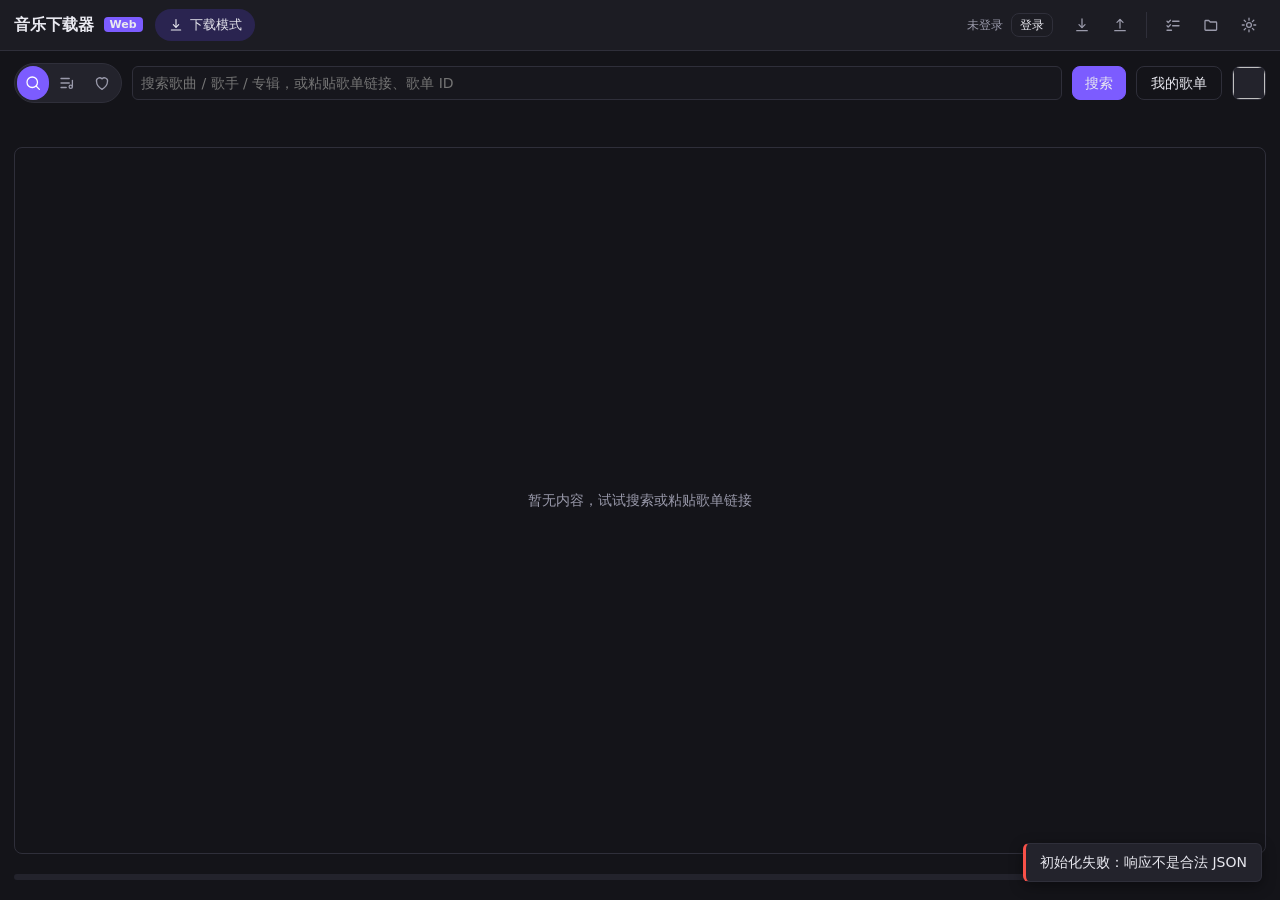
==== web/index.html @ 5b901186 "音乐下载器 Web 版 本地服务 + 浏览器前端：搜索 / 歌单 / 喜欢、播放器与歌词、多线程下载与任务管理、完成动作、配置与日志。" ====
<!DOCTYPE html>
<html lang="zh-CN">
<head>
<meta charset="utf-8">
<meta name="viewport" content="width=device-width, initial-scale=1">
<title>音乐下载器 · Web</title>
<link rel="stylesheet" href="app.css">
</head>
<body>
<div id="app">
  <header class="topbar">
    <div class="brand">音乐下载器 <span class="tag">Web</span></div>
    <button id="btn-mode" class="mode-btn" title="切换到播放器模式"></button>
    <div class="spacer"></div>
    <div class="account">
      <span id="account-text" class="muted small">未登录</span>
      <button id="btn-login" class="ghost tiny">登录</button>
      <button id="btn-logout" class="ghost tiny" hidden>退出</button>
    </div>
    <div class="icon-group">
      <button id="btn-download" class="icon-btn" data-menu="download" title="下载"><span class="icon-slot"></span></button>
      <button id="btn-export" class="icon-btn" data-menu="export" title="导出"><span class="icon-slot"></span></button>
      <span class="divider"></span>
      <button id="btn-tasks" class="icon-btn" title="下载任务"><span class="icon-slot"></span><i class="dot" hidden></i></button>
      <button id="btn-open-dir" class="icon-btn" title="打开下载目录"><span class="icon-slot"></span></button>
      <button id="btn-settings" class="icon-btn" title="设置"><span class="icon-slot"></span></button>
    </div>
  </header>

  <!-- 下载模式：查询栏 + 一体式列表 -->
  <section id="download-view" class="view">
    <div class="query-bar">
      <div class="scope-group" id="scope-group">
        <button class="scope-btn active" data-scope="search" title="按关键词搜索"><span class="icon-slot"></span></button>
        <button class="scope-btn" data-scope="link" title="按歌单 / 单曲链接 或 ID 加载"><span class="icon-slot"></span></button>
        <button class="scope-btn like-btn" id="btn-liked" title="我喜欢的音乐"><span class="icon-slot"></span></button>
      </div>
      <input id="query-input" type="text" placeholder="搜索歌曲 / 歌手 / 专辑，或粘贴歌单链接、歌单 ID">
      <button id="btn-query" class="primary">搜索</button>
      <button id="btn-my-playlists" class="ghost">我的歌单</button>
      <button id="btn-cover" class="cover-btn" title="当前播放 · 打开播放器窗口" hidden>
        <img id="btn-cover-img" alt="">
      </button>
    </div>
    <div class="list-bar" id="song-bar">
      <span id="list-status" class="muted small"></span>
      <span class="spacer"></span>
      <span id="list-pick" class="pick-hint muted small" hidden></span>
      <span class="sep muted" hidden>·</span>
      <span id="list-count" class="muted small"></span>
      <button id="btn-pick-all" class="ghost tiny" hidden>全选</button>
      <button id="btn-play-all" class="ghost tiny" hidden>全部播放</button>
    </div>
    <div class="table-wrap" id="song-area">
      <div id="song-list" class="song-list empty">暂无内容，试试搜索或粘贴歌单链接</div>
    </div>
  </section>

  <!-- 播放器模式：封面信息左半屏 + 歌词右半屏 -->
  <section id="play-view" class="view" hidden>
    <div class="player">
      <div class="player-left">
        <img id="pl-cover" class="pl-cover" alt="">
        <h2 id="pl-name">未在播放</h2>
        <p class="muted" id="pl-artist">双击列表中的歌曲即可播放</p>
        <div class="pl-progress">
          <span id="pl-cur" class="mono">00:00</span>
          <input id="pl-seek" type="range" min="0" max="1000" value="0" step="1">
          <span id="pl-dur" class="mono">00:00</span>
        </div>
        <div class="pl-ctl">
          <button id="pl-prev" class="icon-btn" title="上一首"></button>
          <button id="pl-toggle" class="icon-btn play" title="播放 / 暂停"></button>
          <button id="pl-next" class="icon-btn" title="下一首"></button>
          <button id="pl-mode" class="ghost tiny" title="播放模式">顺序播放</button>
          <span class="spacer"></span>
          <button id="pl-list" class="icon-btn" title="播放列表"></button>
        </div>
        <div class="pl-vol">
          <button id="pl-mute" class="icon-btn small" title="静音 / 恢复"></button>
          <input id="pl-volume" type="range" min="0" max="100" value="100" step="1">
        </div>
        <div id="pl-hint" class="muted small"></div>
      </div>
      <div class="player-right">
        <div id="pl-lyric" class="lyric-box is-empty">（暂无歌词）</div>
      </div>
    </div>
  </section>

  <footer class="statusbar">
    <div id="status-lyric" class="status-lyric" hidden><span id="status-lyric-inner" class="status-lyric-inner"></span></div>
    <div class="progress"><div class="bar" id="global-bar"></div></div>
    <button id="global-pct" class="status-pct" title="点击清空进度">—</button>
  </footer>
</div>

<!-- 左缘悬浮岛：播放列表（右侧不再有悬浮岛，下载任务改为独立窗口） -->
<div class="edge-hot left" id="hot-left" title="鼠标靠近左边缘唤出播放列表"></div>

<aside id="island-queue" class="island" data-kind="queue" hidden>
  <div class="island-head" data-drag>
    <b>播放列表</b>
    <span class="muted small" id="queue-count"></span>
    <span class="spacer"></span>
    <button class="icon-btn island-close" data-icon="close" title="收起"></button>
  </div>
  <div class="island-body">
    <p class="muted small">单击条目切换当前播放 · 右键更多操作</p>
    <div id="queue-list" class="task-list empty">播放列表为空</div>
  </div>
</aside>

<!-- 播放器窗口：封面信息左半屏，右侧上方切换 歌词 / 播放列表 / 歌曲信息 -->
<div id="player-window" class="pwin" hidden>
  <div class="pwin-head" data-drag>
    <b>播放器</b>
    <span class="spacer"></span>
    <button id="pw-close" class="icon-btn" data-icon="close" title="关闭"></button>
  </div>
  <div class="pwin-body">
    <div class="pwin-left">
      <img id="pw-cover" class="pw-cover" alt="">
      <h3 id="pw-name" class="marquee"><span class="mq">未在播放</span></h3>
      <p id="pw-artist" class="muted small"></p>
      <div class="pl-progress">
        <span id="pw-cur" class="mono">00:00</span>
        <input id="pw-seek" type="range" min="0" max="1000" value="0" step="1">
        <span id="pw-dur" class="mono">00:00</span>
      </div>
      <div class="pl-ctl">
        <button id="pw-prev" class="icon-btn" title="上一首"></button>
        <button id="pw-toggle" class="icon-btn play" title="播放 / 暂停"></button>
        <button id="pw-next" class="icon-btn" title="下一首"></button>
        <button id="pw-mode" class="ghost tiny" title="播放模式">顺序播放</button>
      </div>
      <div class="pl-vol">
        <button id="pw-mute" class="icon-btn small" title="静音 / 恢复"></button>
        <input id="pw-volume" type="range" min="0" max="100" value="100" step="1">
      </div>
    </div>
    <div class="pwin-right">
      <div class="tabs-mini pw-tabs">
        <button class="active" data-pw-tab="lyric">歌词</button>
        <button data-pw-tab="queue">播放列表</button>
        <button data-pw-tab="info">歌曲信息</button>
      </div>
      <div class="pw-panels">
        <div class="pw-panel" data-pw-panel="lyric">
          <div id="pw-lyric" class="lyric-box is-empty">（暂无歌词）</div>
        </div>
        <div class="pw-panel" data-pw-panel="queue" hidden>
          <div id="pw-queue" class="task-list empty">播放列表为空</div>
        </div>
        <div class="pw-panel" data-pw-panel="info" hidden>
          <div id="pw-info" class="pw-info"></div>
        </div>
      </div>
    </div>
  </div>
</div>

<!-- 下载任务窗口：可拉伸、列表可滚动 -->
<div id="tasks-window" class="pwin tasks-win" hidden>
  <div class="pwin-head" data-drag>
    <b>下载任务</b>
    <span class="muted small" id="tasks-count"></span>
    <span class="spacer"></span>
    <button id="tasks-close" class="icon-btn" data-icon="close" title="关闭"></button>
  </div>
  <div class="pwin-body single">
    <div id="task-list" class="task-list empty">暂无下载任务</div>
  </div>
</div>

<audio id="audio" preload="metadata"></audio>
<div id="modal-root"></div>
<div id="menu-root"></div>
<div id="toast-root"></div>

<script src="app.js"></script>
</body>
</html>
---- web/app.css ----
:root {
  --bg: #141419;
  --panel: #1c1c23;
  --panel-2: #23232c;
  --line: #2f2f3a;
  --text: #e9e9f0;
  --muted: #9a9aab;
  --brand: #7c5cff;
  --brand-soft: #2a2450;
  --ok: #3fb950;
  --warn: #d29922;
  --err: #f85149;
  --radius: 8px;
}

* { box-sizing: border-box; }

body {
  margin: 0;
  height: 100vh;
  overflow: hidden;
  background: var(--bg);
  color: var(--text);
  font: 14px/1.5 "Segoe UI", "Microsoft YaHei", system-ui, sans-serif;
}

button {
  font: inherit;
  color: var(--text);
  background: var(--panel-2);
  border: 1px solid var(--line);
  border-radius: var(--radius);
  padding: 6px 12px;
  cursor: pointer;
  transition: background .12s, border-color .12s, color .12s;
}
button:hover { border-color: var(--brand); }
button:active { background: #2b2b36; }
button:disabled { opacity: .45; cursor: not-allowed; }
button.primary { background: var(--brand); border-color: var(--brand); }
button.primary:hover { filter: brightness(1.08); }
button.ghost { background: transparent; }
button.tiny { padding: 2px 8px; font-size: 12px; }
:focus-visible { outline: 2px solid var(--brand); outline-offset: 1px; }

input, select, textarea {
  font: inherit;
  color: var(--text);
  background: #17171d;
  border: 1px solid var(--line);
  border-radius: 6px;
  padding: 6px 8px;
}
select { padding: 6px 4px; }
input[readonly] { color: var(--muted); cursor: default; background: var(--panel-2); }
input:focus, select:focus, textarea:focus { outline: 1px solid var(--brand); }
input[type=range] { accent-color: var(--brand); padding: 0; background: transparent; border: none; }
textarea { resize: vertical; font-family: Consolas, monospace; font-size: 12px; }

.muted { color: var(--muted); }
.small { font-size: 12px; }
.spacer { flex: 1; }
.mono { font-variant-numeric: tabular-nums; }
.acct { color: var(--text); font-weight: 500; }
.sep { color: var(--line); }
#audio { display: none; }

#app { display: flex; flex-direction: column; height: 100vh; }

/* ---------------- 顶栏 ---------------- */
.topbar {
  flex: none; display: flex; align-items: center; gap: 12px;
  padding: 8px 14px; background: var(--panel); border-bottom: 1px solid var(--line);
}
.brand { font-size: 16px; font-weight: 600; white-space: nowrap; }
.brand .tag {
  font-size: 11px; background: var(--brand); border-radius: 4px; padding: 1px 6px;
  vertical-align: middle; margin-left: 4px;
}
.mode-btn {
  display: inline-flex; align-items: center; gap: 6px;
  padding: 5px 12px; border-radius: 999px;
  background: var(--brand-soft); border-color: transparent; font-size: 13px;
}
.mode-btn:hover { border-color: var(--brand); }
.account { display: flex; align-items: center; gap: 8px; }
.icon-group { display: flex; gap: 4px; }
.divider { width: 1px; margin: 4px 5px; background: var(--line); }

.icon-btn {
  display: inline-flex; align-items: center; justify-content: center;
  position: relative; width: 34px; height: 34px; padding: 0;
  background: transparent; border: none; border-radius: 8px; color: var(--muted);
}
.icon-btn:hover { background: var(--panel-2); border-color: transparent; color: var(--text); }
.icon-slot { display: flex; align-items: center; justify-content: center; }
.icon-btn .dot {
  position: absolute; top: 6px; right: 6px; width: 7px; height: 7px;
  border-radius: 50%; background: var(--err);
}
.dot[hidden] { display: none; }

/* ---------------- 视图（下载模式 / 播放模式） ---------------- */
.view {
  flex: 1; min-height: 0; display: flex; flex-direction: column;
  padding: 12px 14px;
}
.view[hidden] { display: none; }

/* ---------------- 查询栏 ---------------- */
.query-bar { flex: none; display: flex; align-items: center; gap: 10px; padding-bottom: 10px; }
.scope-group {
  display: flex; gap: 2px; padding: 2px;
  background: var(--panel-2); border: 1px solid var(--line); border-radius: 999px;
}
.scope-btn {
  display: inline-flex; align-items: center; justify-content: center;
  width: 32px; height: 30px; padding: 0;
  background: transparent; border: none; border-radius: 999px; color: var(--muted);
}
.scope-btn:hover { color: var(--text); border-color: transparent; }
.scope-btn.active { background: var(--brand); color: #fff; }
#query-input { flex: 1 1 auto; min-width: 120px; }
#btn-my-playlists { flex: none; padding: 0 14px; }
.query-bar input, .query-bar button { height: 34px; }
.query-bar button { display: inline-flex; align-items: center; justify-content: center; }
/* 爱心并入左侧拨码开关组 */
.scope-btn.like-btn { width: 34px; }
.scope-btn.like-btn:hover { color: #ff5c8a; }
.scope-btn.like-btn.on { background: rgba(255, 92, 138, .16); color: #ff5c8a; }
/* 当前音乐封面按钮（搜索框右侧） */
.cover-btn {
  flex: none; width: 34px; padding: 0; overflow: hidden;
  background: var(--panel-2); border: 1px solid var(--line); border-radius: 8px;
}
.cover-btn img { width: 100%; height: 100%; object-fit: cover; display: block; }
.cover-btn:hover { border-color: var(--brand); }

.list-bar { display: flex; align-items: center; gap: 8px; padding-bottom: 8px; min-height: 34px; }
.list-bar[hidden] { display: none; }
#list-status {
  flex: 0 1 auto; min-width: 0; overflow: hidden;
  text-overflow: ellipsis; white-space: nowrap;
}
#list-pick { flex: none; }
#btn-play-all { flex: none; }
.list-bar .hint { font-size: 12px; }
.list-bar .pick-hint { font-size: 12px; }
.caret {
  display: inline-block; width: 0; height: 0; margin-left: 6px;
  border-left: 4px solid transparent; border-right: 4px solid transparent;
  border-top: 4px solid currentColor; vertical-align: middle;
}

/* ---------------- 列表 ---------------- */
.table-wrap { flex: 1; min-height: 0; overflow: auto; border: 1px solid var(--line); border-radius: var(--radius); }
.song-list.empty, .task-list.empty, .log-list.empty {
  display: flex; align-items: center; justify-content: center;
  height: 100%; color: var(--muted);
}

table { width: 100%; border-collapse: collapse; table-layout: fixed; }
th, td {
  text-align: left; padding: 7px 10px; border-bottom: 1px solid var(--line);
  overflow: hidden; text-overflow: ellipsis; white-space: nowrap;
}
th {
  position: sticky; top: 0; background: var(--panel-2); color: var(--muted);
  font-weight: 500; font-size: 13px; z-index: 2; user-select: none;
  box-shadow: inset 0 -1px 0 var(--line);
}
tbody tr:hover { background: rgba(124, 92, 255, .08); }
tr.playing { background: rgba(124, 92, 255, .16); }
tr.playing:hover { background: rgba(124, 92, 255, .22); }
.cover {
  width: 30px; height: 30px; border-radius: 4px; object-fit: cover;
  background: var(--panel-2); flex: none;
}
.pick { padding-left: 12px; padding-right: 4px; }
.pick input { vertical-align: middle; }
.idx { color: var(--muted); font-variant-numeric: tabular-nums; }
.idx.liked { color: #ff5c8a; font-weight: 600; }
td.name { padding-top: 4px; padding-bottom: 4px; }
.name-cell { display: flex; align-items: center; gap: 8px; overflow: hidden; }
.name-txt { overflow: hidden; text-overflow: ellipsis; white-space: nowrap; }
.num { color: var(--muted); font-variant-numeric: tabular-nums; }
.playing-tag {
  flex: none; font-size: 11px; color: var(--brand);
  border: 1px solid var(--brand); border-radius: 4px; padding: 0 5px;
}

/* 列宽拖拽手柄 */
.resizer {
  position: absolute; top: 0; right: -3px; width: 8px; height: 100%;
  cursor: col-resize; z-index: 3;
}
.resizer::after {
  content: ''; position: absolute; top: 6px; bottom: 6px; left: 3px;
  width: 1px; background: transparent;
}
th:hover .resizer::after { background: var(--muted); }
.resizer:hover::after { background: var(--brand); }
body.col-resizing { cursor: col-resize; user-select: none; }

/* ---------------- 播放器模式（左半屏信息 / 右半屏歌词） ---------------- */
.player {
  flex: 1; min-height: 0; display: grid; gap: 22px;
  grid-template-columns: minmax(0, 1fr) minmax(0, 1fr);
}
.player-left {
  min-width: 0; display: flex; flex-direction: column;
  align-items: center; justify-content: center; gap: 12px; text-align: center;
}
.pl-cover {
  width: min(230px, 38vh); height: min(230px, 38vh);
  border-radius: 14px; object-fit: cover; background: var(--panel-2); flex: none;
  box-shadow: 0 14px 34px rgba(0, 0, 0, .45);
}
#pl-name {
  margin: 0; font-size: 20px; max-width: 100%;
  overflow: hidden; text-overflow: ellipsis; white-space: nowrap;
}
#pl-artist { margin: 0; }
.pl-progress { display: flex; align-items: center; gap: 10px; width: min(420px, 100%); }
.pl-progress input[type=range] { flex: 1; }
.pl-ctl { display: flex; align-items: center; gap: 8px; width: min(420px, 100%); }
#pl-toggle {
  width: 46px; height: 46px; border-radius: 50%;
  background: var(--brand); border-color: var(--brand); color: #fff;
}
#pl-toggle:hover { border-color: var(--brand); filter: brightness(1.08); }
#pl-mode { display: inline-flex; align-items: center; gap: 5px; }
.pl-vol { display: inline-flex; align-items: center; gap: 6px; }
#pl-volume { width: 120px; }
.player-right { display: flex; min-height: 0; }

.lyric-box {
  flex: 1; overflow: auto; background: #131318; border: 1px solid var(--line);
  border-radius: 8px; padding: 14px; color: var(--muted);
  font-size: 13px; white-space: pre-wrap; scroll-behavior: smooth;
}
.lyric-box.is-empty { display: flex; align-items: center; justify-content: center; text-align: center; }
.lyric-line { padding: 6px 10px; text-align: center; transition: color .15s; }
.lyric-line.on { color: var(--text); font-weight: 600; }

/* ---------------- 播放器窗口 / 下载任务窗口（可拉伸、可拖动） ---------------- */
.pwin {
  position: fixed; z-index: 60; left: 24px; bottom: 44px;
  width: min(760px, 92vw); height: min(430px, 72vh);
  min-width: 480px; min-height: 300px;
  display: flex; flex-direction: column;
  background: var(--panel); border: 1px solid var(--line); border-radius: 14px;
  box-shadow: 0 18px 46px rgba(0, 0, 0, .5);
  overflow: hidden; resize: both;   /* 拖动右下角可拉伸 */
  user-select: none;               /* 整个窗口不可选中文字 */
}
.pwin[hidden] { display: none; }
.pwin-head {
  flex: none; display: flex; align-items: center; gap: 8px;
  padding: 8px 10px 8px 14px; border-bottom: 1px solid var(--line);
  cursor: grab;
}
.pwin-head b { font-size: 13px; }
.pwin-body {
  flex: 1; min-height: 0; display: grid; gap: 14px; padding: 12px 14px 14px;
  grid-template-columns: minmax(0, 1fr) minmax(0, 1fr);
}
.pwin-body.single { display: block; padding: 0; overflow: auto; }
.pwin-left {
  min-width: 0; display: flex; flex-direction: column;
  align-items: center; justify-content: center; gap: 8px; text-align: center;
}
.pw-cover {
  width: min(150px, 24vh); height: min(150px, 24vh);
  border-radius: 10px; object-fit: cover; background: var(--panel-2); flex: none;
}
#pw-name { margin: 0; font-size: 17px; max-width: 100%; }
#pw-artist { margin: 0; }
.pwin-right { min-width: 0; display: flex; flex-direction: column; min-height: 0; }
.pw-tabs { flex: none; }
.pw-panels { flex: 1; min-height: 0; display: flex; }
.pw-panel { flex: 1; min-height: 0; display: flex; }
.pw-panel[hidden] { display: none; }
.pw-panel .lyric-box { flex: 1; min-height: 0; }
#pw-queue {
  flex: 1; overflow: auto; border: 1px solid var(--line);
  border-radius: 8px; background: #131318;
}
.pw-info {
  flex: 1; overflow: auto; padding: 10px 12px;
  border: 1px solid var(--line); border-radius: 8px; background: #131318;
}
.info-row { display: flex; gap: 10px; padding: 4px 0; font-size: 13px; }
.info-row > span { width: 64px; flex: none; color: var(--muted); }
.info-row > b { font-weight: 500; word-break: break-all; }

/* 下载任务窗口：贴右下角，列表随窗口拉伸并可滚动 */
.tasks-win {
  left: auto; right: 18px; bottom: 56px;
  width: min(580px, 90vw); height: min(470px, 74vh);
}

/* 传送带（跑马灯）：标题过长时左右往返滚动，不换行、不撑破容器 */
.marquee { overflow: hidden; white-space: nowrap; }
.marquee .mq { display: inline-block; will-change: transform; }
@keyframes marquee {
  0%, 10% { transform: translateX(0); }
  45%, 55% { transform: translateX(var(--mq-shift, 0)); }
  90%, 100% { transform: translateX(0); }
}

/* ---------------- 任务 ---------------- */
.task { border-bottom: 1px solid var(--line); padding: 10px 12px; }
.task-head { display: flex; align-items: center; gap: 10px; }
.task-title { font-weight: 600; white-space: nowrap; }
.task-meta {
  color: var(--muted); font-size: 13px; overflow: hidden;
  text-overflow: ellipsis; white-space: nowrap;
}
.task-bar { height: 6px; background: var(--panel-2); border-radius: 3px; margin: 8px 0; overflow: hidden; }
.task-bar > i { display: block; height: 100%; background: var(--brand); transition: width .2s; }
.task-items { margin-top: 6px; }
.task-item { display: flex; gap: 10px; font-size: 13px; padding: 3px 0; color: var(--muted); }
.task-item .st { width: 56px; flex: none; }
.s-running { color: var(--brand); }
.s-done { color: var(--ok); }
.s-failed { color: var(--err); }
.s-cancelled { color: var(--warn); }
.s-pending { color: var(--muted); }
.task-ctl { margin-left: auto; display: flex; gap: 6px; flex: none; }

/* ---------------- 日志 ---------------- */
.list-head { display: flex; align-items: center; gap: 10px; flex: none; }
.log-list { font-family: Consolas, monospace; font-size: 12.5px; padding: 6px 10px; }
.log-line { display: flex; gap: 8px; padding: 1px 0; white-space: pre-wrap; word-break: break-all; }
.log-line .t { color: var(--muted); flex: none; }
.log-line .lv { flex: none; width: 46px; }
.lv-debug { color: var(--muted); }
.lv-info { color: var(--ok); }
.lv-warn { color: var(--warn); }
.lv-error { color: var(--err); }

/* ---------------- 左缘悬浮岛（播放列表） ---------------- */
.edge-hot { position: fixed; top: 0; bottom: 0; width: 8px; z-index: 54; }
.edge-hot.left { left: 0; }
.edge-hot.left:hover { background: linear-gradient(to right, rgba(124, 92, 255, .32), transparent); }

.island {
  position: fixed; z-index: 58; width: min(420px, 86vw); height: min(420px, 62vh);
  min-width: 280px; min-height: 180px;
  display: flex; flex-direction: column;
  background: var(--panel); border: 1px solid var(--line); border-radius: 16px;
  box-shadow: 0 18px 46px rgba(0, 0, 0, .5);
  opacity: 0; transition: opacity .2s ease, transform .2s ease;
  overflow: hidden; resize: both;   /* 播放列表可拉伸 */
  user-select: none;   /* 整个岛不可选中文字 */
}
.island[hidden] { display: none; }
.island.open { opacity: 1; transform: none; }
#island-queue { left: 10px; top: 76px; transform: translateX(-8px); }
.island-head {
  flex: none; display: flex; align-items: center; gap: 8px;
  padding: 9px 10px 9px 14px; border-bottom: 1px solid var(--line);
  cursor: grab;
}
.island-head b { font-size: 13px; }
.island-close { margin-left: auto; width: 24px; height: 24px; }
.island-body { flex: 1; min-height: 0; overflow: auto; padding: 8px 12px 12px; }
body.island-drag, body.island-drag * { cursor: grabbing !important; }

/* 播放列表条目：悬停显示小 × 可移除 */
.queue-item {
  display: grid; align-items: center; gap: 8px; cursor: pointer;
  grid-template-columns: 30px minmax(0, 1fr) minmax(0, .7fr) 46px 20px;
  padding: 7px 4px 7px 8px; border-bottom: 1px solid var(--line); font-size: 13px;
}
.queue-item:hover { background: rgba(124, 92, 255, .08); }
.queue-item.playing { background: rgba(124, 92, 255, .16); }
.queue-item.playing .q-name { color: var(--brand); font-weight: 600; }
.q-idx { color: var(--muted); text-align: right; font-variant-numeric: tabular-nums; }
.q-name, .q-artist { overflow: hidden; text-overflow: ellipsis; white-space: nowrap; }
.q-artist { color: var(--muted); }
.q-dur { color: var(--muted); text-align: right; font-variant-numeric: tabular-nums; }
.q-del {
  width: 18px; height: 18px; padding: 0; line-height: 1; font-size: 14px;
  background: transparent; border: none; border-radius: 5px;
  color: var(--muted); opacity: 0; transition: opacity .12s;
}
.queue-item:hover .q-del { opacity: 1; }
.q-del:hover { color: #ff6b6b; background: rgba(255, 107, 107, .14); }

/* 日志页（设置窗口内） */
.log-wrap {
  flex: 1; min-height: 220px; max-height: 46vh; overflow: auto;
  background: #131318; border: 1px solid var(--line); border-radius: 8px;
}

/* ---------------- 设置 / 详情 / 登录（弹窗） ---------------- */
.field { display: flex; align-items: center; gap: 10px; margin-bottom: 8px; color: var(--muted); font-size: 13px; }
.field input, .field select, .field textarea { flex: 1; color: var(--text); }
.field.small { display: block; }
.field b.acct { margin-left: auto; }
.checks { display: grid; grid-template-columns: 1fr 1fr; gap: 6px; margin: 6px 0 10px; }
.checks label { display: flex; align-items: center; gap: 6px; color: var(--muted); font-size: 13px; }
.row { display: flex; gap: 8px; flex-wrap: wrap; }

.modal-mask {
  position: fixed; inset: 0; background: rgba(0, 0, 0, .55);
  display: flex; align-items: center; justify-content: center; z-index: 80;
}
.modal {
  background: var(--panel); border: 1px solid var(--line); border-radius: 12px;
  min-width: 380px; max-width: 760px; max-height: 86vh; overflow: auto; padding: 18px;
}
.modal h3 { margin: 0 0 12px; }
.modal-foot { display: flex; gap: 8px; justify-content: flex-end; margin-top: 14px; }

/* 设置窗口：固定尺寸 + 内容独立滚动，切换分类时窗口不再跳动 */
.modal-lg {
  width: min(720px, 94vw); height: min(80vh, 760px);
  display: flex; flex-direction: column; overflow: hidden;
}
.modal-lg h3, .modal-lg .tabs-mini, .modal-lg .modal-foot { flex: none; }
.modal-lg .modal-foot { margin-top: 10px; }
.modal-lg .modal-body { flex: 1; min-height: 0; overflow-y: auto; }
.modal-lg [data-spanel="logs"] { display: flex; flex-direction: column; height: 100%; }
.modal-lg .log-wrap { min-height: 200px; max-height: none; flex: 1; }
h4.sub {
  margin: 16px 0 8px; font-size: 12px; font-weight: 600;
  color: var(--brand); letter-spacing: .04em;
}
h4.sub:first-child { margin-top: 0; }
.detail-top { display: flex; gap: 14px; margin-bottom: 12px; }
.detail-cover { width: 120px; height: 120px; border-radius: 8px; object-fit: cover; background: var(--panel-2); }
.detail-info { flex: 1; min-width: 0; }
.detail-info h3 { margin-bottom: 6px; }
.modal .lyric-box { max-height: 260px; }
.qr-box { display: flex; flex-direction: column; align-items: center; gap: 10px; padding: 8px 0; }
.qr-box img { width: 180px; height: 180px; image-rendering: pixelated; background: #fff; border-radius: 8px; }
.tabs-mini { display: flex; gap: 6px; margin-bottom: 10px; }
.tabs-mini button.active { background: var(--brand-soft); border-color: var(--brand); }
.picker-list { max-height: 320px; overflow: auto; border: 1px solid var(--line); border-radius: 6px; }
.picker-list button {
  display: flex; align-items: center; gap: 10px; width: 100%;
  background: transparent; border: none; border-bottom: 1px solid var(--line);
  border-radius: 0; text-align: left; padding: 8px 10px;
}
.picker-list button:hover { background: var(--panel-2); }
.picker-list img { width: 34px; height: 34px; border-radius: 4px; object-fit: cover; }
.picker-list .meta { color: var(--muted); font-size: 12px; margin-left: auto; }

/* ---------------- 状态栏（歌词 + 进度条 + 数字进度） ---------------- */
.statusbar { flex: none; display: flex; align-items: center; gap: 8px; padding: 0 14px 12px; }
.status-lyric {
  flex: none; width: 0; max-width: 60vw; height: 20px; overflow: hidden;
  white-space: nowrap; font-size: 13px; line-height: 20px; color: var(--muted);
  transition: width .45s cubic-bezier(.34, 1.56, .64, 1), opacity .2s;
}
.status-lyric[hidden] { display: none; }
.status-lyric.on { color: var(--text); }
.status-lyric-inner { display: inline-block; transition: transform .18s linear; will-change: transform; }
.status-pct {
  flex: none; min-width: 76px; padding: 2px 6px; text-align: right;
  font-variant-numeric: tabular-nums; font-size: 12px; color: var(--muted);
  background: transparent; border: none;
}
.status-pct:hover { color: var(--text); border: none; }
.progress { flex: 1; height: 6px; background: var(--panel-2); border-radius: 3px; overflow: hidden; min-width: 40px; }
.progress .bar { height: 100%; width: 0; background: var(--brand); transition: width .2s; }

/* ---------------- 菜单（下拉 / 右键共用） ---------------- */
.menu {
  position: fixed; z-index: 90; min-width: 208px; padding: 5px;
  display: flex; flex-direction: column;
  background: var(--panel-2); border: 1px solid var(--line); border-radius: 10px;
  box-shadow: 0 12px 32px rgba(0, 0, 0, .48);
}
.menu-item {
  display: block; width: 100%; text-align: left; font-size: 13px;
  padding: 7px 10px; background: transparent; border: none; border-radius: 6px;
  transition: background .12s;
}
.menu-item:hover:not(:disabled) { background: var(--brand-soft); border-color: transparent; }
.menu-item:disabled { color: var(--muted); opacity: .55; cursor: default; }
.menu-sep { height: 1px; margin: 4px 6px; background: var(--line); }

/* ---------------- 提示 ---------------- */
#toast-root { position: fixed; right: 18px; bottom: 18px; display: flex; flex-direction: column; gap: 8px; z-index: 99; }
.toast {
  background: var(--panel-2); border: 1px solid var(--line); border-left: 3px solid var(--brand);
  border-radius: 6px; padding: 8px 14px; box-shadow: 0 4px 14px rgba(0, 0, 0, .4); max-width: 360px;
}
.toast.error { border-left-color: var(--err); }
.toast.ok { border-left-color: var(--ok); }
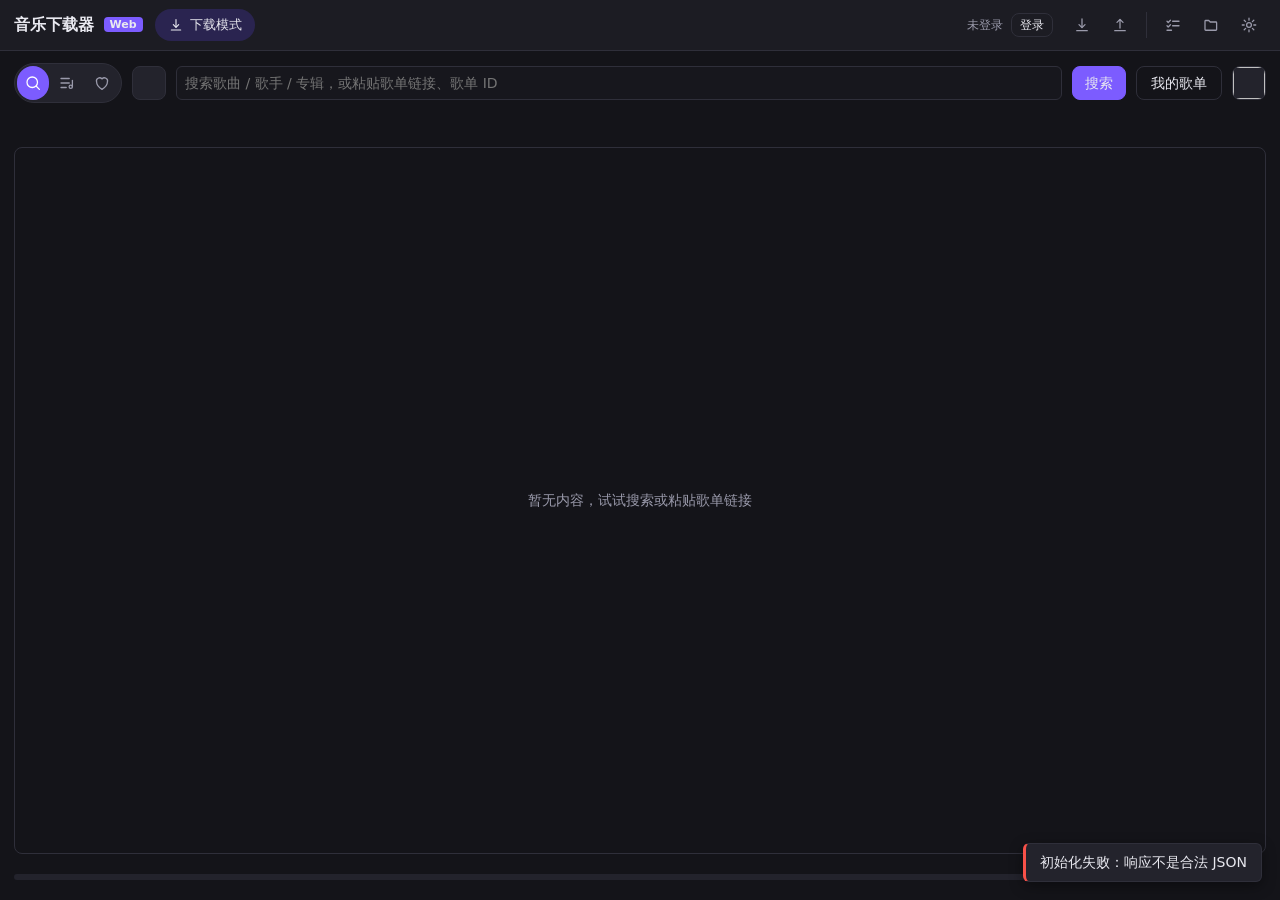
==== commit 0200e880: "Web 版补充音源切换按钮、服务端二维码渲染、选中态描边与列表列宽拖拽" ====
--- a/web/index.html
+++ b/web/index.html
@@ -35,6 +35,7 @@
         <button class="scope-btn" data-scope="link" title="按歌单 / 单曲链接 或 ID 加载"><span class="icon-slot"></span></button>
         <button class="scope-btn like-btn" id="btn-liked" title="我喜欢的音乐"><span class="icon-slot"></span></button>
       </div>
+      <button id="btn-src" class="src-switch" title="切换音源"></button>
       <input id="query-input" type="text" placeholder="搜索歌曲 / 歌手 / 专辑，或粘贴歌单链接、歌单 ID">
       <button id="btn-query" class="primary">搜索</button>
       <button id="btn-my-playlists" class="ghost">我的歌单</button>
--- a/web/app.css
+++ b/web/app.css
@@ -42,6 +42,13 @@
 button.ghost { background: transparent; }
 button.tiny { padding: 2px 8px; font-size: 12px; }
 :focus-visible { outline: 2px solid var(--brand); outline-offset: 1px; }
+/* 复选框 / 单选框 / 滑块 / 按钮点击后不再描边，避免「点一下多个框」 */
+input[type=checkbox]:focus-visible,
+input[type=radio]:focus-visible,
+input[type=range]:focus-visible,
+button:focus-visible,
+label:focus-visible,
+.pick:focus-visible { outline: none; }
 
 input, select, textarea {
   font: inherit;
@@ -53,7 +60,8 @@
 }
 select { padding: 6px 4px; }
 input[readonly] { color: var(--muted); cursor: default; background: var(--panel-2); }
-input:focus, select:focus, textarea:focus { outline: 1px solid var(--brand); }
+input[type=text]:focus, input[type=search]:focus, textarea:focus, select:focus { outline: 1px solid var(--brand); }
+input[type=checkbox]:focus, input[type=radio]:focus, input[type=range]:focus { outline: none; box-shadow: none; }
 input[type=range] { accent-color: var(--brand); padding: 0; background: transparent; border: none; }
 textarea { resize: vertical; font-family: Consolas, monospace; font-size: 12px; }
 
@@ -121,6 +129,14 @@
 .scope-btn:hover { color: var(--text); border-color: transparent; }
 .scope-btn.active { background: var(--brand); color: #fff; }
 #query-input { flex: 1 1 auto; min-width: 120px; }
+
+/* 方形音源切换按钮：显示当前音源 logo，点击切换 */
+.src-switch {
+  width: 34px; height: 34px; border-radius: 8px; padding: 0;
+  background: var(--panel-2); border: 1px solid var(--line); flex: none;
+}
+.src-switch svg { display: block; border-radius: 5px; }
+.src-switch:hover { border-color: var(--brand); }
 #btn-my-playlists { flex: none; padding: 0 14px; }
 .query-bar input, .query-bar button { height: 34px; }
 .query-bar button { display: inline-flex; align-items: center; justify-content: center; }
@@ -191,11 +207,11 @@
 
 /* 列宽拖拽手柄 */
 .resizer {
-  position: absolute; top: 0; right: -3px; width: 8px; height: 100%;
+  position: absolute; top: 0; right: -5px; width: 12px; height: 100%;
   cursor: col-resize; z-index: 3;
 }
 .resizer::after {
-  content: ''; position: absolute; top: 6px; bottom: 6px; left: 3px;
+  content: ''; position: absolute; top: 6px; bottom: 6px; left: 5px;
   width: 1px; background: transparent;
 }
 th:hover .resizer::after { background: var(--muted); }
